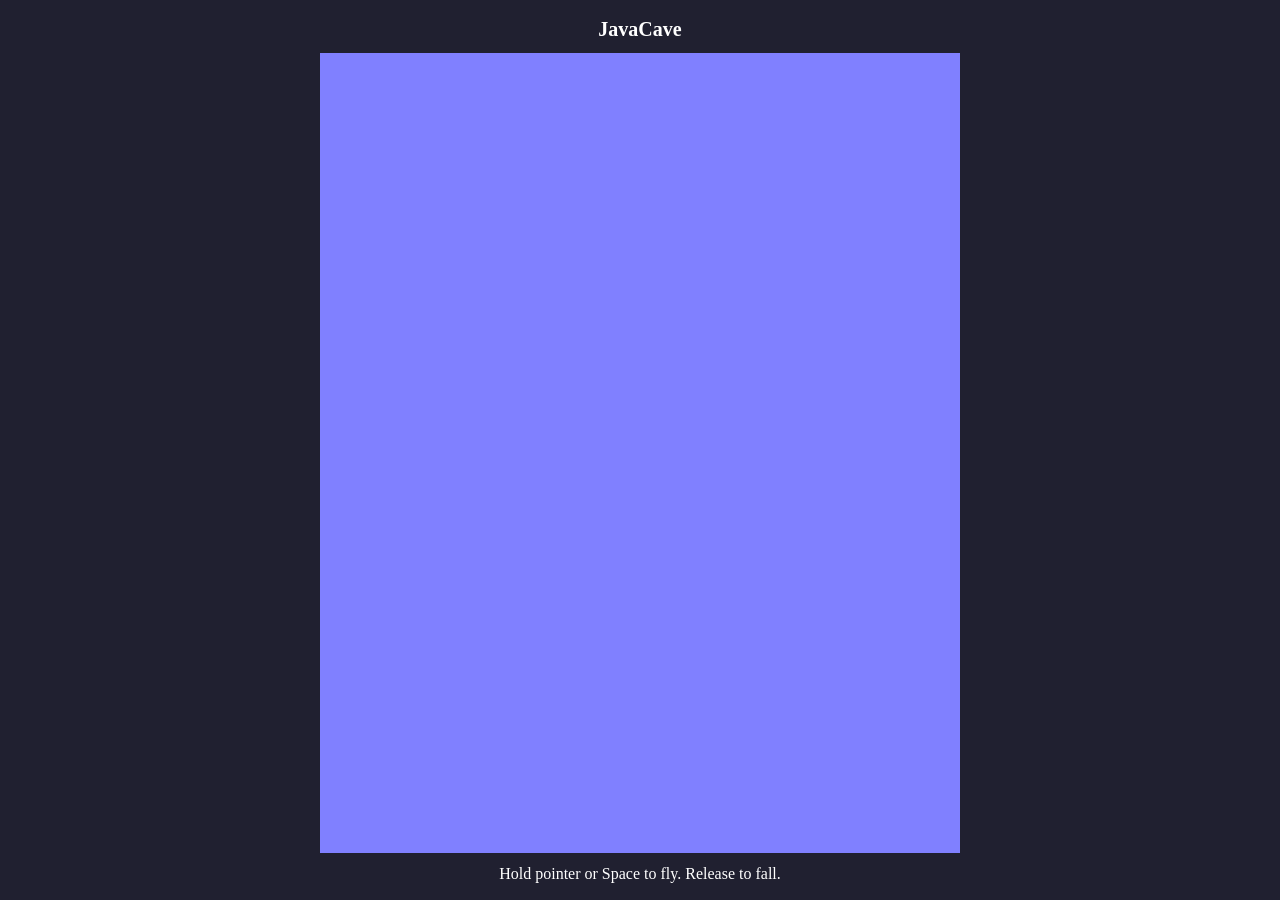
==== index.html @ 868f064d "feat: add static browser shell" ====
<!doctype html>
<html lang="en">
  <head>
    <meta charset="utf-8">
    <meta name="viewport" content="width=device-width, initial-scale=1">
    <title>JavaCave — browser edition</title>
    <link rel="stylesheet" href="styles.css">
  </head>
  <body>
    <main class="game-page" aria-label="JavaCave">
      <h1>JavaCave</h1>
      <canvas id="game" width="128" height="160" tabindex="0" role="img" aria-label="JavaCave game">JavaCave needs a browser with Canvas support.</canvas>
      <p id="controls">Hold pointer or Space to fly. Release to fall.</p>
      <noscript>JavaScript is required to play JavaCave.</noscript>
    </main>
    <script src="src/scaling.js"></script>
    <script src="src/main.js"></script>
  </body>
</html>
---- styles.css ----
/* Written by Codex on behalf of Sebastian. */
:root {
  color-scheme: dark;
  font-family: Georgia, "Times New Roman", serif;
}

body {
  align-items: center;
  background: #202030;
  color: #fff;
  display: flex;
  justify-content: center;
  margin: 0;
  min-height: 100vh;
}

.game-page {
  display: grid;
  justify-items: center;
  padding: 1rem;
}

h1 {
  font-size: 1.25rem;
  margin: 0 0 .75rem;
}

#game {
  background: rgb(128 128 255);
  image-rendering: pixelated;
  image-rendering: crisp-edges;
  outline-offset: 4px;
}

#controls {
  margin: .75rem 0 0;
  text-align: center;
}
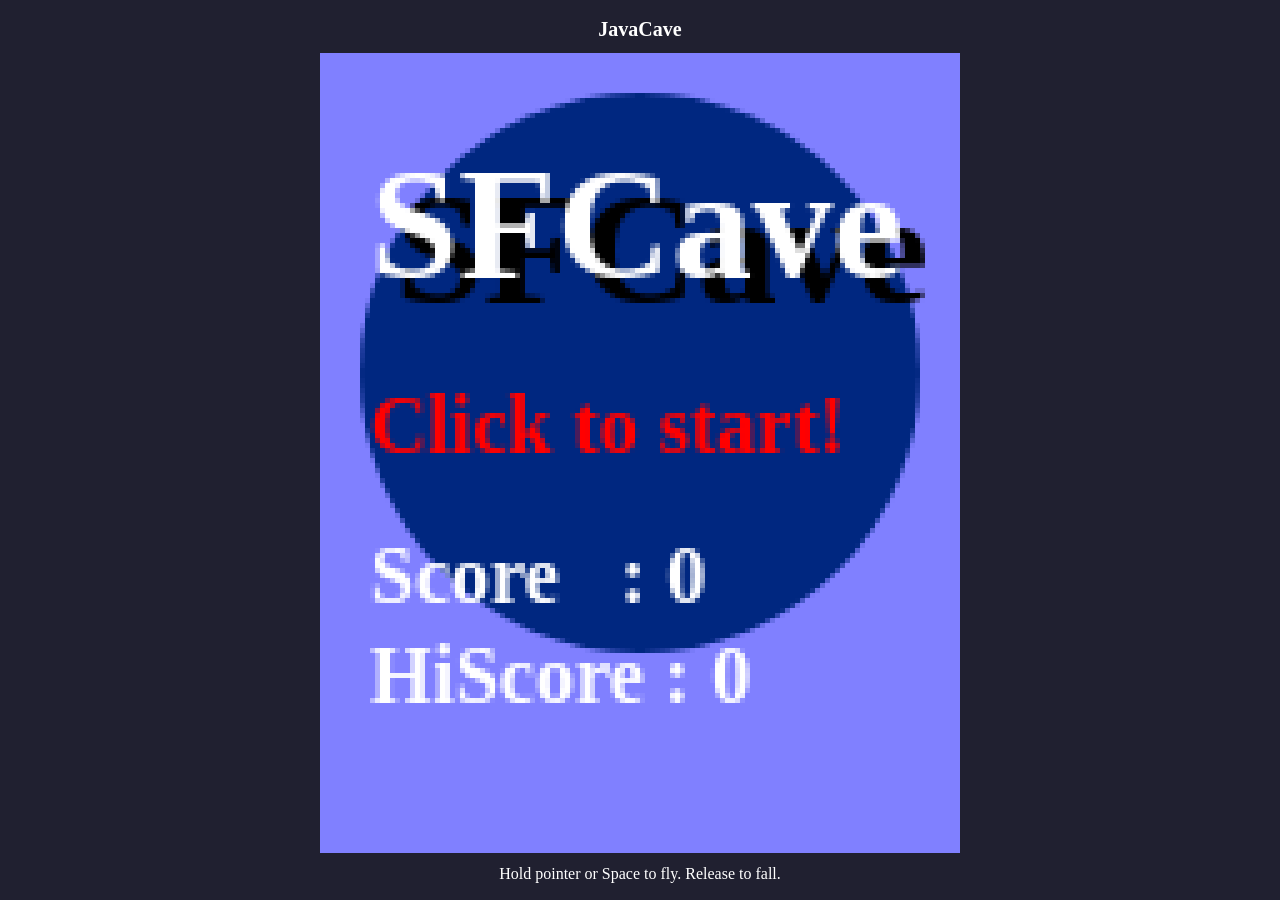
==== commit 81b6f052: "feat: port JavaCave gameplay to canvas" ====
--- a/index.html
+++ b/index.html
@@ -14,6 +14,9 @@
       <noscript>JavaScript is required to play JavaCave.</noscript>
     </main>
     <script src="src/scaling.js"></script>
+    <script src="src/engine.js"></script>
+    <script src="src/renderer.js"></script>
+    <script src="src/controller.js"></script>
     <script src="src/main.js"></script>
   </body>
 </html>
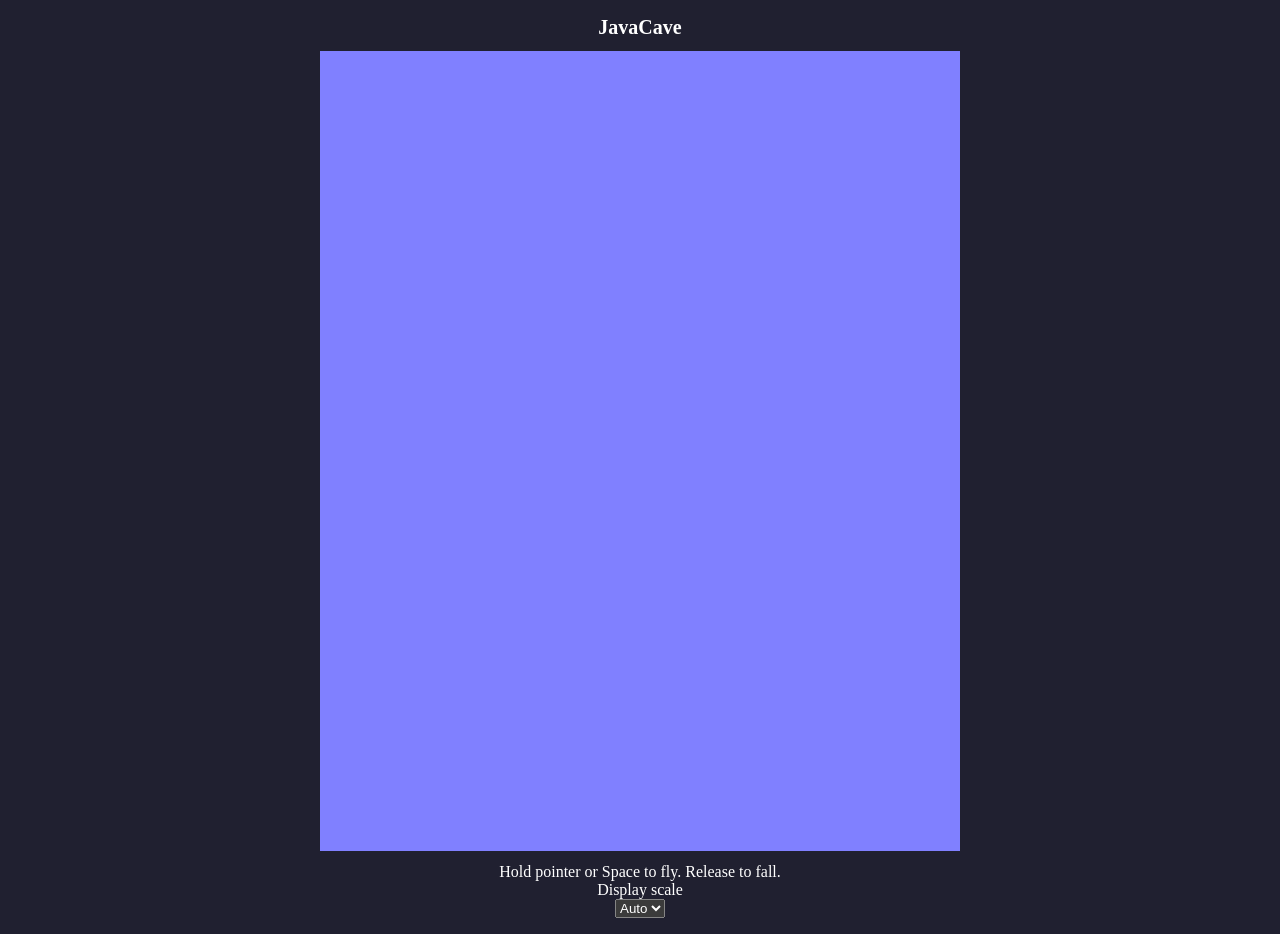
==== commit 818e3f1a: "feat: add standalone browser release" ====
--- a/index.html
+++ b/index.html
@@ -11,6 +11,10 @@
       <h1>JavaCave</h1>
       <canvas id="game" width="128" height="160" tabindex="0" role="img" aria-label="JavaCave game">JavaCave needs a browser with Canvas support.</canvas>
       <p id="controls">Hold pointer or Space to fly. Release to fall.</p>
+      <label for="scale">Display scale</label>
+      <select id="scale" aria-label="Display scale">
+        <option value="auto">Auto</option><option value="1">1×</option><option value="2">2×</option><option value="3">3×</option><option value="4">4×</option><option value="5">5×</option><option value="6">6×</option><option value="7">7×</option><option value="8">8×</option><option value="9">9×</option><option value="10">10×</option><option value="11">11×</option><option value="12">12×</option><option value="13">13×</option><option value="14">14×</option><option value="15">15×</option><option value="16">16×</option>
+      </select>
       <noscript>JavaScript is required to play JavaCave.</noscript>
     </main>
     <script src="src/scaling.js"></script>
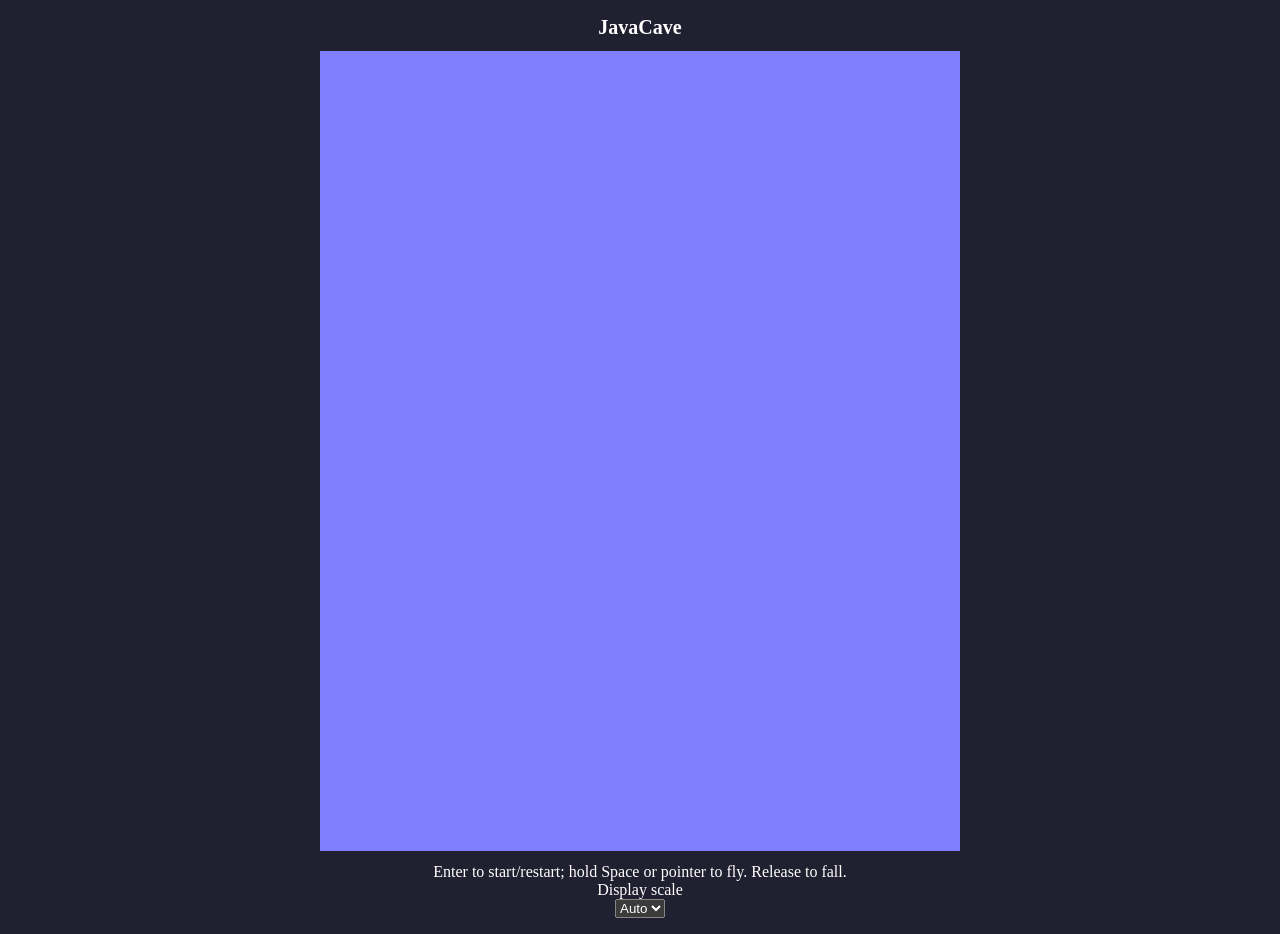
==== commit 476748dc: "feat: add focused Enter activation controls" ====
--- a/index.html
+++ b/index.html
@@ -9,8 +9,8 @@
   <body>
     <main class="game-page" aria-label="JavaCave">
       <h1>JavaCave</h1>
-      <canvas id="game" width="128" height="160" tabindex="0" role="img" aria-label="JavaCave game">JavaCave needs a browser with Canvas support.</canvas>
-      <p id="controls">Hold pointer or Space to fly. Release to fall.</p>
+      <canvas id="game" width="128" height="160" tabindex="0" role="img" aria-label="JavaCave game. Enter to start or restart; hold Space or pointer to fly.">JavaCave needs a browser with Canvas support.</canvas>
+      <p id="controls">Enter to start/restart; hold Space or pointer to fly. Release to fall.</p>
       <label for="scale">Display scale</label>
       <select id="scale" aria-label="Display scale">
         <option value="auto">Auto</option><option value="1">1×</option><option value="2">2×</option><option value="3">3×</option><option value="4">4×</option><option value="5">5×</option><option value="6">6×</option><option value="7">7×</option><option value="8">8×</option><option value="9">9×</option><option value="10">10×</option><option value="11">11×</option><option value="12">12×</option><option value="13">13×</option><option value="14">14×</option><option value="15">15×</option><option value="16">16×</option>
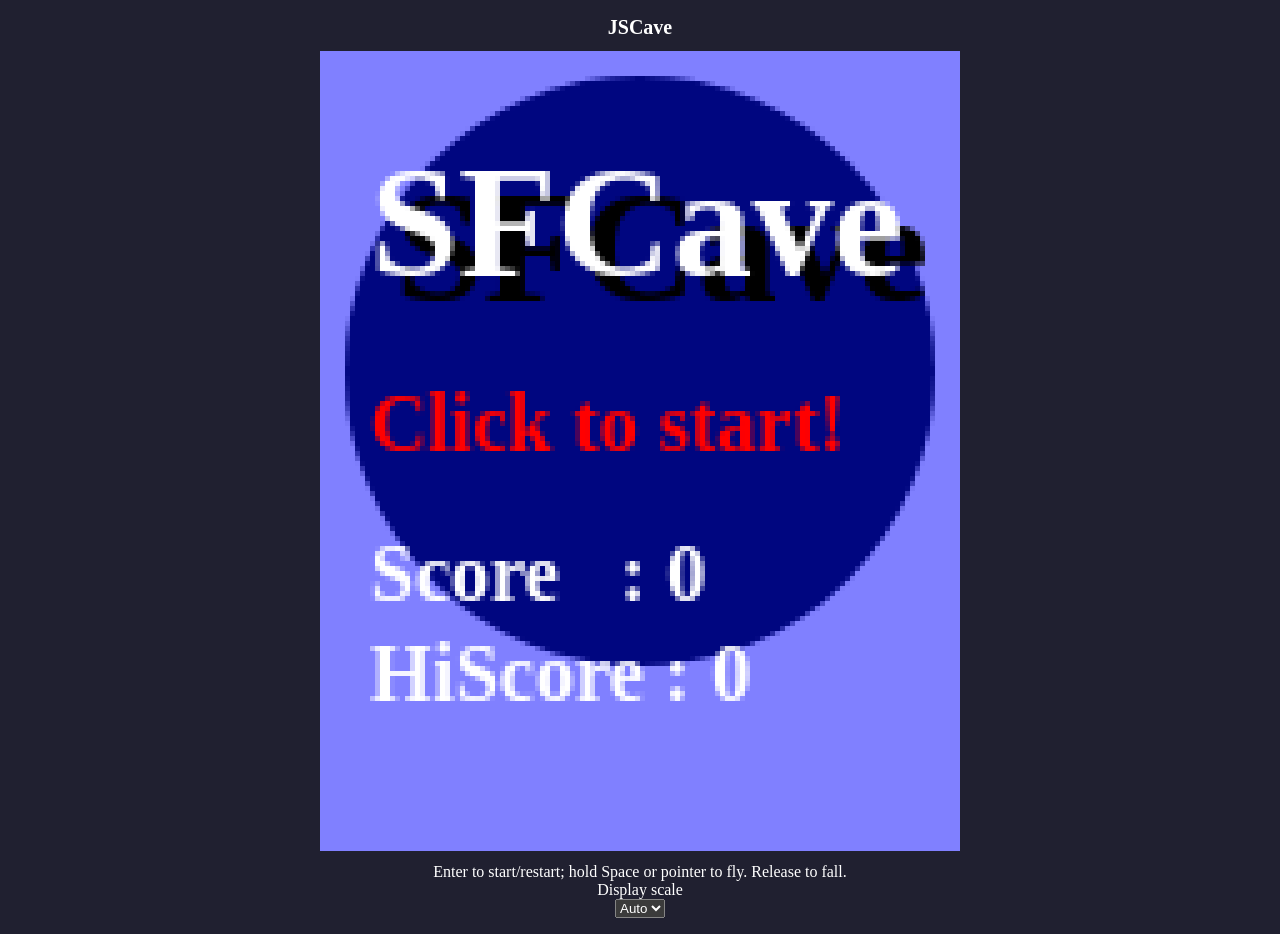
==== commit 70842357: "Rename browser edition to JSCave" ====
--- a/index.html
+++ b/index.html
@@ -3,19 +3,19 @@
   <head>
     <meta charset="utf-8">
     <meta name="viewport" content="width=device-width, initial-scale=1">
-    <title>JavaCave — browser edition</title>
+    <title>JSCave — browser edition</title>
     <link rel="stylesheet" href="styles.css">
   </head>
   <body>
-    <main class="game-page" aria-label="JavaCave">
-      <h1>JavaCave</h1>
-      <canvas id="game" width="128" height="160" tabindex="0" role="img" aria-label="JavaCave game. Enter to start or restart; hold Space or pointer to fly.">JavaCave needs a browser with Canvas support.</canvas>
+    <main class="game-page" aria-label="JSCave">
+      <h1>JSCave</h1>
+      <canvas id="game" width="128" height="160" tabindex="0" role="img" aria-label="JSCave game. Enter to start or restart; hold Space or pointer to fly.">JSCave needs a browser with Canvas support.</canvas>
       <p id="controls">Enter to start/restart; hold Space or pointer to fly. Release to fall.</p>
       <label for="scale">Display scale</label>
       <select id="scale" aria-label="Display scale">
         <option value="auto">Auto</option><option value="1">1×</option><option value="2">2×</option><option value="3">3×</option><option value="4">4×</option><option value="5">5×</option><option value="6">6×</option><option value="7">7×</option><option value="8">8×</option><option value="9">9×</option><option value="10">10×</option><option value="11">11×</option><option value="12">12×</option><option value="13">13×</option><option value="14">14×</option><option value="15">15×</option><option value="16">16×</option>
       </select>
-      <noscript>JavaScript is required to play JavaCave.</noscript>
+      <noscript>JavaScript is required to play JSCave.</noscript>
     </main>
     <script src="src/scaling.js"></script>
     <script src="src/engine.js"></script>
--- a/styles.css
+++ b/styles.css
@@ -1,4 +1,3 @@
-/* Written by Codex on behalf of Sebastian. */
 :root {
   color-scheme: dark;
   font-family: Georgia, "Times New Roman", serif;
@@ -9,7 +8,7 @@
   background: #202030;
   color: #fff;
   display: flex;
-  justify-content: center;
+  justify-content: safe center;
   margin: 0;
   min-height: 100vh;
 }
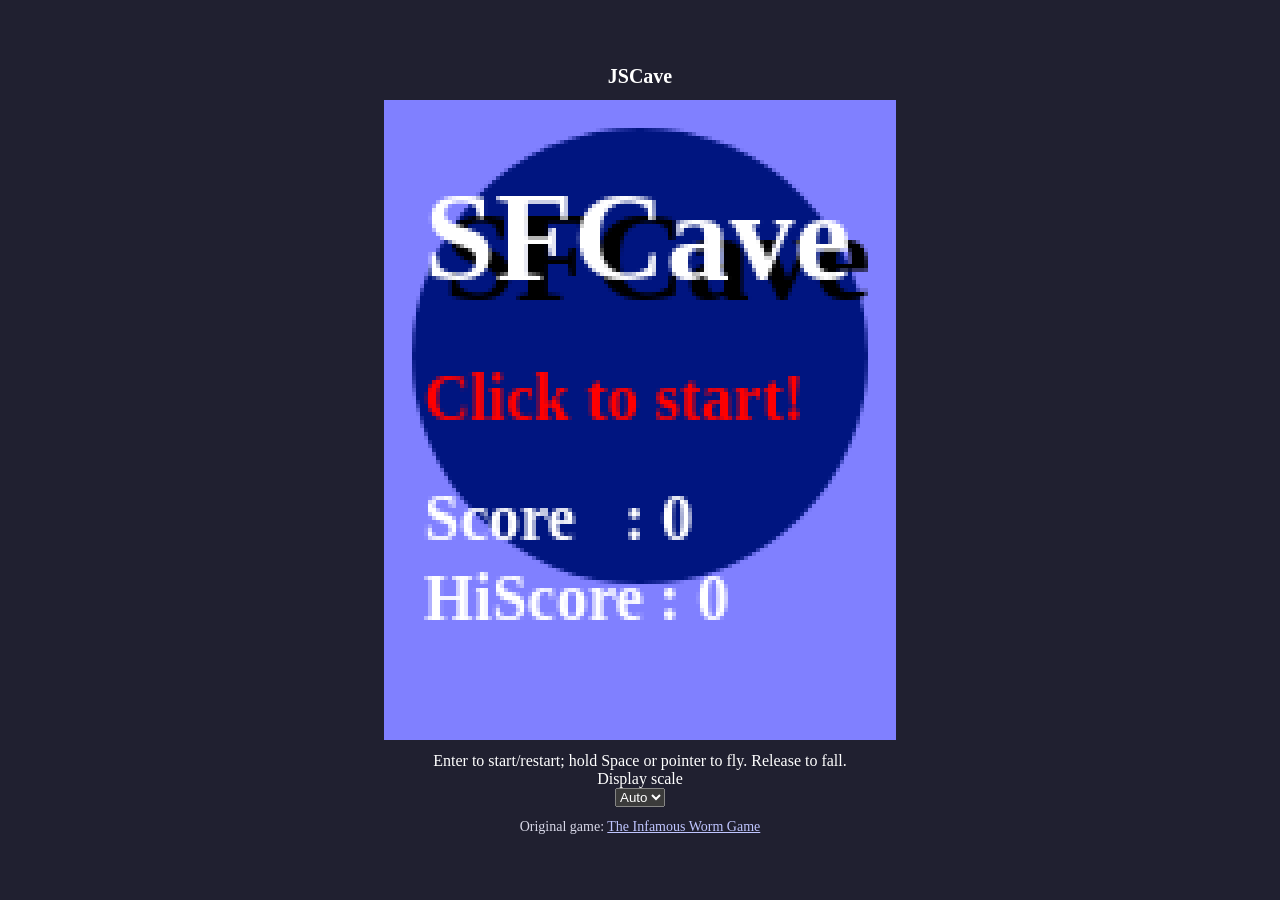
==== commit 129877b4: "Improve hosted game page layout" ====
--- a/index.html
+++ b/index.html
@@ -15,6 +15,7 @@
       <select id="scale" aria-label="Display scale">
         <option value="auto">Auto</option><option value="1">1×</option><option value="2">2×</option><option value="3">3×</option><option value="4">4×</option><option value="5">5×</option><option value="6">6×</option><option value="7">7×</option><option value="8">8×</option><option value="9">9×</option><option value="10">10×</option><option value="11">11×</option><option value="12">12×</option><option value="13">13×</option><option value="14">14×</option><option value="15">15×</option><option value="16">16×</option>
       </select>
+      <footer class="source-note">Original game: <a href="http://www.liquidcode.org/worm.html">The Infamous Worm Game</a></footer>
       <noscript>JavaScript is required to play JSCave.</noscript>
     </main>
     <script src="src/scaling.js"></script>
--- a/styles.css
+++ b/styles.css
@@ -35,3 +35,14 @@
   margin: .75rem 0 0;
   text-align: center;
 }
+
+.source-note {
+  color: #d8d8e8;
+  font-size: .875rem;
+  margin-top: .75rem;
+  text-align: center;
+}
+
+.source-note a {
+  color: #bfc5ff;
+}
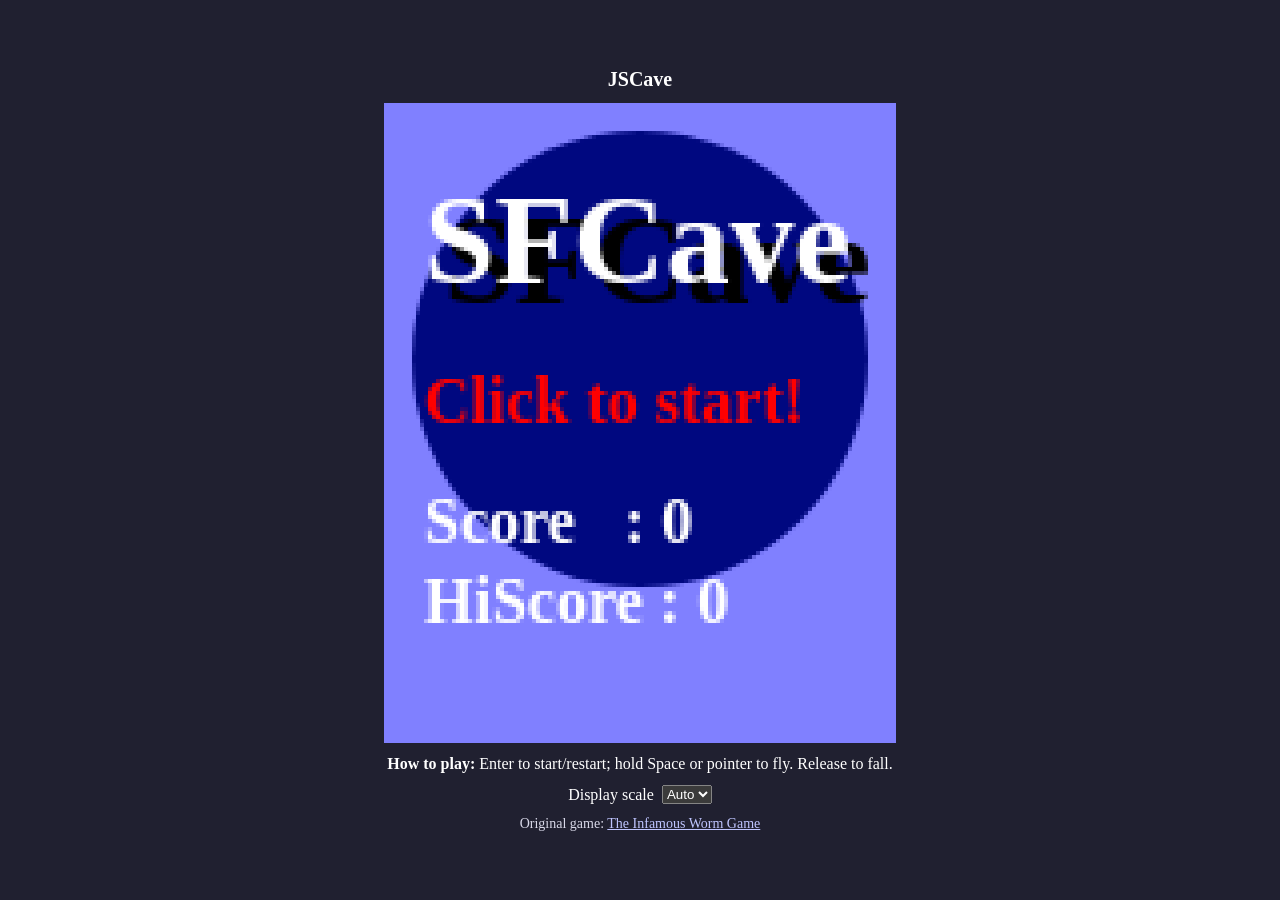
==== commit 7088c7e7: "Refine game page controls layout" ====
--- a/index.html
+++ b/index.html
@@ -10,11 +10,13 @@
     <main class="game-page" aria-label="JSCave">
       <h1>JSCave</h1>
       <canvas id="game" width="128" height="160" tabindex="0" role="img" aria-label="JSCave game. Enter to start or restart; hold Space or pointer to fly.">JSCave needs a browser with Canvas support.</canvas>
-      <p id="controls">Enter to start/restart; hold Space or pointer to fly. Release to fall.</p>
-      <label for="scale">Display scale</label>
-      <select id="scale" aria-label="Display scale">
-        <option value="auto">Auto</option><option value="1">1×</option><option value="2">2×</option><option value="3">3×</option><option value="4">4×</option><option value="5">5×</option><option value="6">6×</option><option value="7">7×</option><option value="8">8×</option><option value="9">9×</option><option value="10">10×</option><option value="11">11×</option><option value="12">12×</option><option value="13">13×</option><option value="14">14×</option><option value="15">15×</option><option value="16">16×</option>
-      </select>
+      <p id="controls"><strong>How to play:</strong> Enter to start/restart; hold Space or pointer to fly. Release to fall.</p>
+      <div class="scale-control">
+        <label for="scale">Display scale</label>
+        <select id="scale" aria-label="Display scale">
+          <option value="auto">Auto</option><option value="1">1×</option><option value="2">2×</option><option value="3">3×</option><option value="4">4×</option><option value="5">5×</option><option value="6">6×</option><option value="7">7×</option><option value="8">8×</option><option value="9">9×</option><option value="10">10×</option><option value="11">11×</option><option value="12">12×</option><option value="13">13×</option><option value="14">14×</option><option value="15">15×</option><option value="16">16×</option>
+        </select>
+      </div>
       <footer class="source-note">Original game: <a href="http://www.liquidcode.org/worm.html">The Infamous Worm Game</a></footer>
       <noscript>JavaScript is required to play JSCave.</noscript>
     </main>
--- a/styles.css
+++ b/styles.css
@@ -36,6 +36,13 @@
   text-align: center;
 }
 
+.scale-control {
+  align-items: center;
+  display: flex;
+  gap: .5rem;
+  margin-top: .75rem;
+}
+
 .source-note {
   color: #d8d8e8;
   font-size: .875rem;
